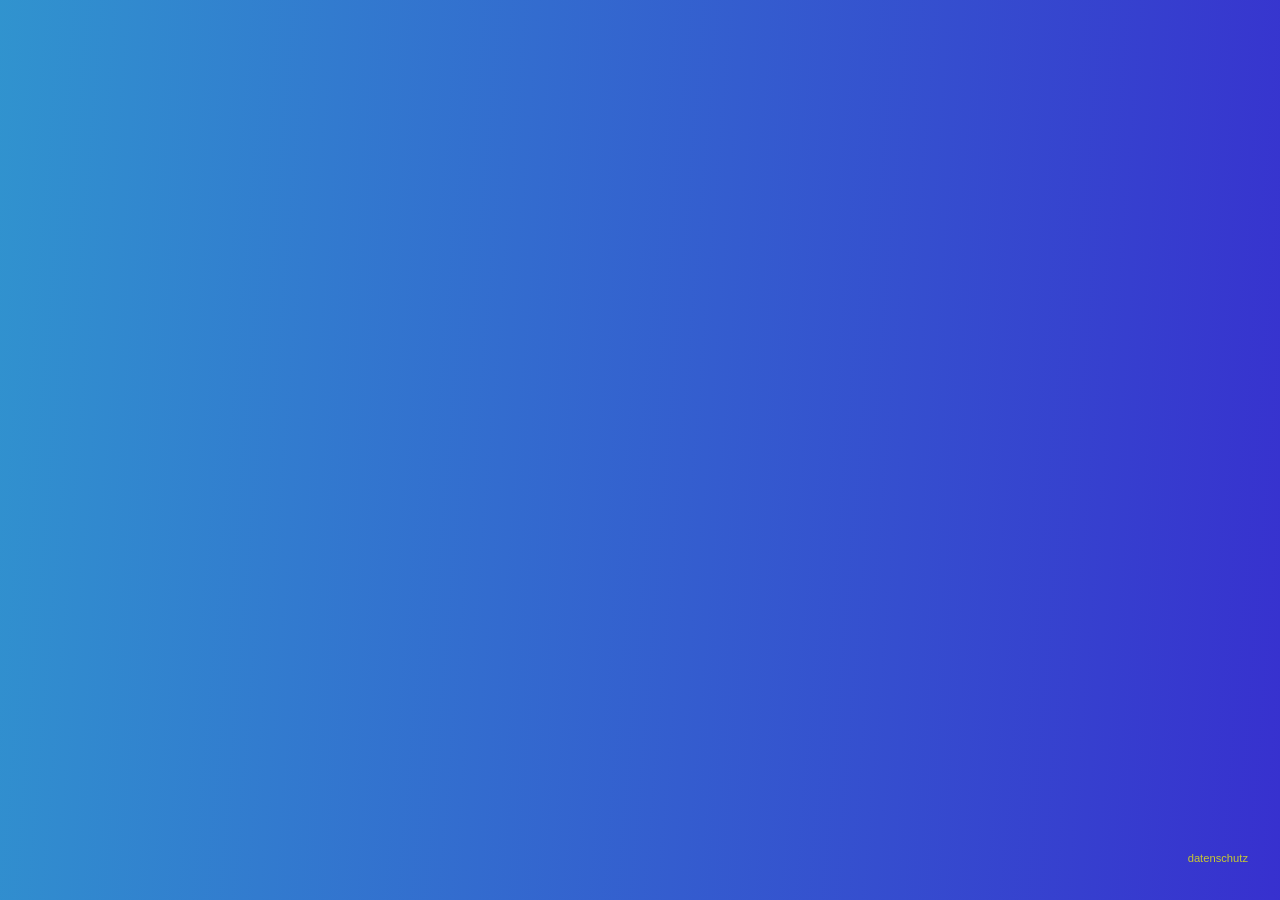
==== index.html @ cbe407e5 "farbfilter: Verlaufsseite ohne externe Abhaengigkeiten Reduziert auf den Farbverlauf als Platzhalter" ====
<!DOCTYPE html>
<html lang="de">

<head>
    <meta charset="UTF-8">
    <meta name="viewport" content="width=device-width, initial-scale=1.0">
    <!-- Platzhalterseite: nicht in Suchergebnisse. Entfernen, sobald das Portfolio
         gefunden werden soll — Unterseiten, die nur per Link laufen, behalten es. -->
    <meta name="robots" content="noindex, nofollow">
    <meta name="theme-color" id="theme-meta" content="#000000">
    <link rel="stylesheet" href="style.css">
</head>

<body data-click="invert">

    <div id="dynamic-bg" class="bg-layer"></div>

    <div class="corner corner--br">
        <a href="datenschutz.html">datenschutz</a>
    </div>

    <script src="effect.js"></script>
</body>

</html>
---- style.css ----
/* farbfilter — gemeinsames Stylesheet für alle Seiten */

*,
*::before,
*::after {
    box-sizing: border-box;
}

html {
    height: 100dvh;
    width: 100%;
    margin: 0;
    padding: 0;
    background: #000;
    overflow: hidden;
    overscroll-behavior: none;
}

body {
    font-family: Helvetica, Arial, sans-serif;
    margin: 0;
    padding: 0;
    height: 100%;
    width: 100%;
    display: flex;
    align-items: center;
    justify-content: center;
    /* pan-y, nicht none: sonst lässt sich der Rechtstext auf dem Handy nicht scrollen.
       Gegen das iOS-Gummiband reicht overscroll-behavior am html-Element. */
    touch-action: pan-y;
    transition: filter 0.6s cubic-bezier(0.4, 0, 0.2, 1);
}

.inverted {
    filter: invert(1);
}

/* Der Verlauf liegt auf einer eigenen Ebene hinter dem Inhalt, nicht auf dem body.
   Sonst blendet mix-blend-difference gegen einen Hintergrund, der sich im selben
   Frame ändert — die geblendete Box zeichnet sich dann als Rechteck ab. */
.bg-layer {
    position: fixed;
    inset: 0;
    z-index: -1;
}

/* Ecken-UI — so leise wie möglich, liegt per difference auf dem Verlauf.
   translateZ(0) stabilisiert position:fixed unter dem filter des Elternteils (Safari). */
.corner {
    position: fixed;
    z-index: 50;
    transform: translateZ(0);
    -webkit-tap-highlight-color: transparent;
    mix-blend-mode: difference;
    color: #fff;
    font-size: 0.7rem;
    font-weight: 300;
    line-height: 1.6;
    user-select: none;
}

.corner a {
    color: inherit;
    text-decoration: none;
    transition: opacity 0.15s cubic-bezier(0.4, 0, 0.2, 1);
}

.corner a:hover {
    opacity: 0.6;
}

.corner--bl {
    bottom: 2rem;
    left: 2rem;
}

.corner--br {
    bottom: 2rem;
    right: 2rem;
    text-align: right;
}

/* Fließtext (nur Datenschutz) — Scrollbalken bleibt verborgen */
.legal {
    position: relative;
    z-index: 10;
    width: 100%;
    max-width: 34rem;
    max-height: 70dvh;
    overflow-y: auto;
    overscroll-behavior: contain;
    padding: 2rem;
    mix-blend-mode: difference;
    color: #fff;
    font-size: 0.7rem;
    font-weight: 300;
    line-height: 1.7;
    scrollbar-width: none;
    -ms-overflow-style: none;
}

.legal::-webkit-scrollbar {
    display: none;
}

.legal h1,
.legal h2 {
    font-size: 0.7rem;
    font-weight: 400;
}

.legal h1 {
    margin: 0 0 1.5rem;
}

.legal h2 {
    margin: 1.5rem 0 0.25rem;
}

.legal p {
    margin: 0 0 0.75rem;
}

.legal a {
    color: inherit;
}

.legal .stand {
    margin-top: 2rem;
    opacity: 0.6;
}
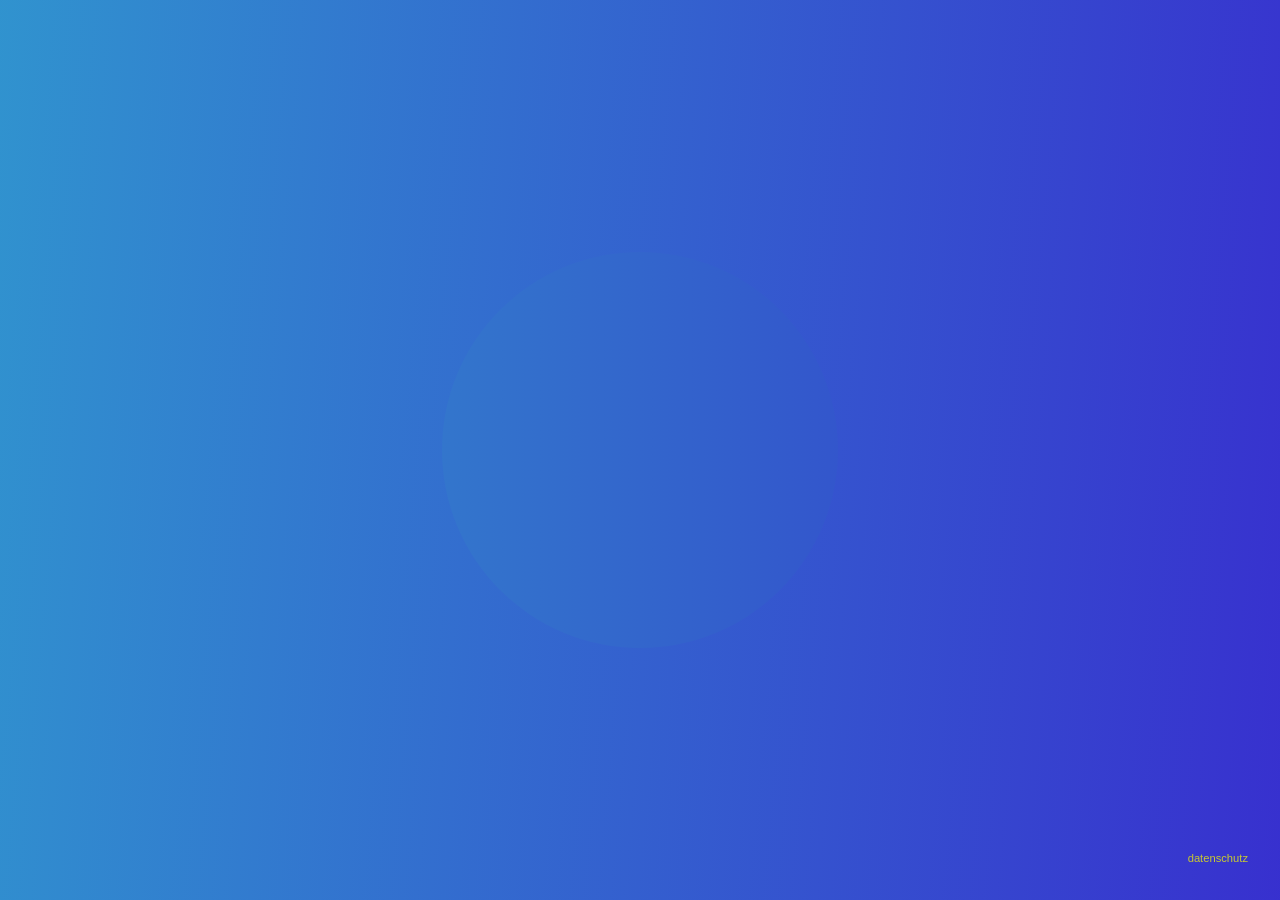
==== commit c9fc5c24: "Kreis in der Mitte, der nur im Stillstand auftaucht Der Kreis ist keine eigene Form mit eigener Farb" ====
--- a/index.html
+++ b/index.html
@@ -14,6 +14,7 @@
 <body data-click="invert">
 
     <div id="dynamic-bg" class="bg-layer"></div>
+    <div id="orb" class="orb"></div>
 
     <div class="corner corner--br">
         <a href="datenschutz.html">datenschutz</a>
--- a/style.css
+++ b/style.css
@@ -41,7 +41,20 @@
 .bg-layer {
     position: fixed;
     inset: 0;
+    z-index: -2;
+}
+
+/* Der Kreis ist eine zweite, bildschirmfüllende Verlaufsebene, die zum Kreis
+   beschnitten wird — nicht ein kleines Element mit eigenem Verlauf. Nur so ist
+   die Füllung deckungsgleich mit dem Hintergrund und damit unsichtbar, solange
+   beide denselben Stand zeigen. Den Rest macht effect.js: bei Mausbewegung wird
+   die Ebene nachgezogen, im Stillstand driftet nur der Hintergrund weiter. */
+.orb {
+    position: fixed;
+    inset: 0;
     z-index: -1;
+    clip-path: circle(22vmin at 50% 50%);
+    pointer-events: none;
 }
 
 /* Ecken-UI — so leise wie möglich, liegt per difference auf dem Verlauf.
@@ -129,3 +142,9 @@
     margin-top: 2rem;
     opacity: 0.6;
 }
+
+/* Abstand zur zweiten Sprachfassung */
+.legal .second-language {
+    display: block;
+    margin-top: 3rem;
+}
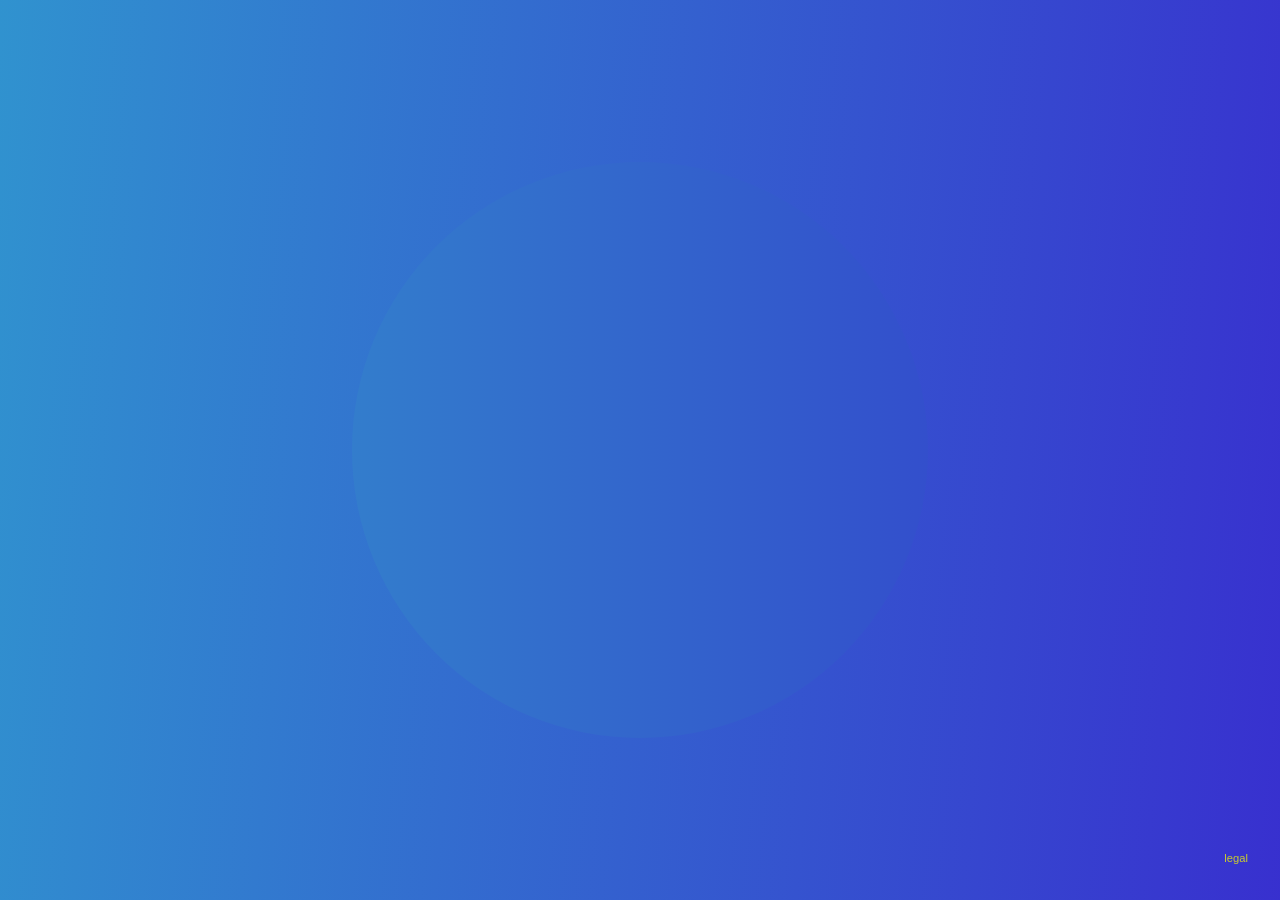
==== commit 7305ea63: "Link unten rechts heisst legal statt datenschutz International lesbar, ohne etwas Falsches anzukuend" ====
--- a/index.html
+++ b/index.html
@@ -17,7 +17,7 @@
     <div id="orb" class="orb"></div>
 
     <div class="corner corner--br">
-        <a href="datenschutz.html">datenschutz</a>
+        <a href="datenschutz.html">legal</a>
     </div>
 
     <script src="effect.js"></script>
--- a/style.css
+++ b/style.css
@@ -53,7 +53,7 @@
     position: fixed;
     inset: 0;
     z-index: -1;
-    clip-path: circle(22vmin at 50% 50%);
+    clip-path: circle(32vmin at 50% 50%);
     pointer-events: none;
 }
 
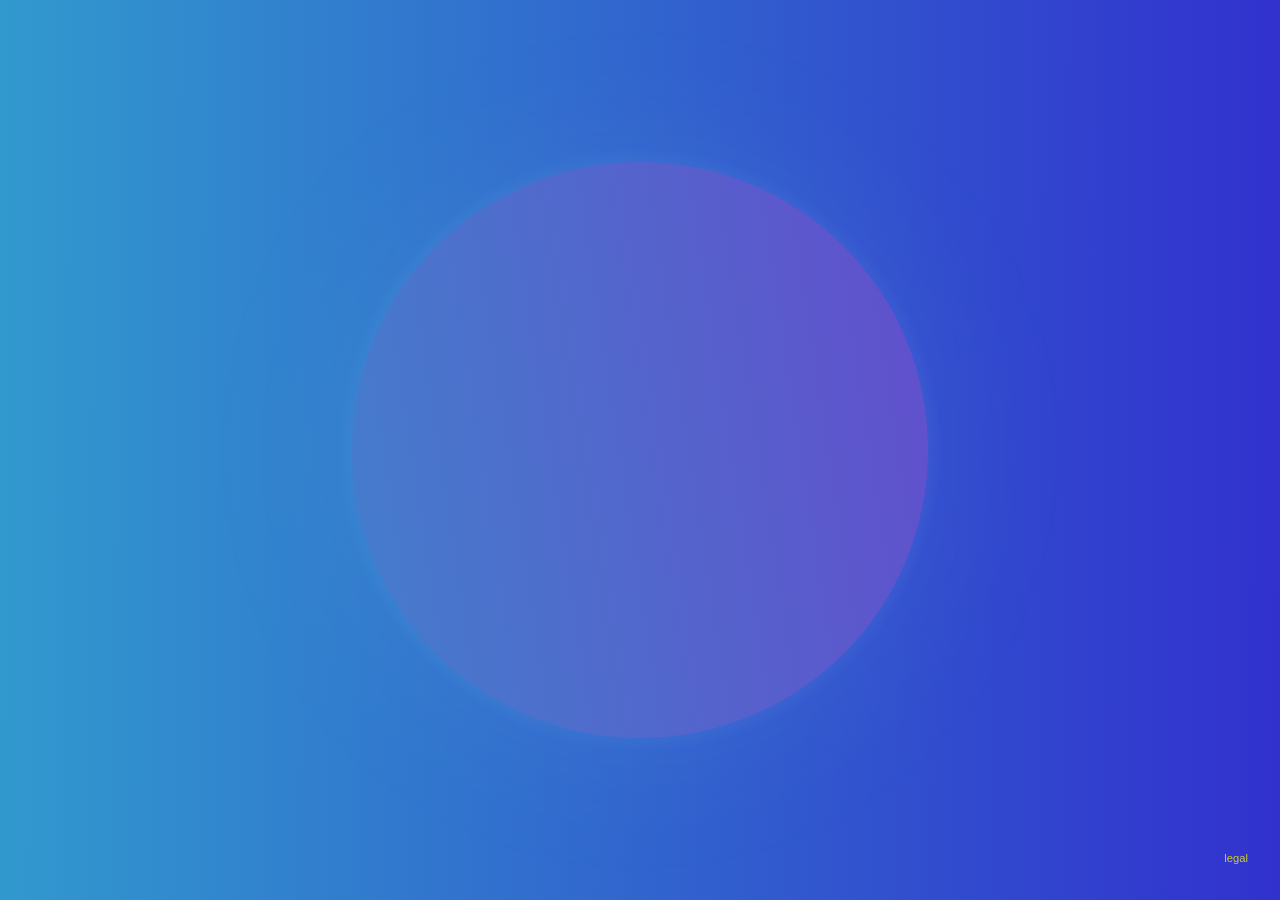
==== commit 00605269: "Kugel: gegenlaeufiger Verlauf, eigene Farbspanne, gluehender Rand Der Verlauf des Kreises dreht im S" ====
--- a/index.html
+++ b/index.html
@@ -14,7 +14,9 @@
 <body data-click="invert">
 
     <div id="dynamic-bg" class="bg-layer"></div>
-    <div id="orb" class="orb"></div>
+    <div id="orb-glow" class="orb-glow">
+        <div id="orb" class="orb"></div>
+    </div>
 
     <div class="corner corner--br">
         <a href="datenschutz.html">legal</a>
--- a/style.css
+++ b/style.css
@@ -48,13 +48,22 @@
    beschnitten wird — nicht ein kleines Element mit eigenem Verlauf. Nur so ist
    die Füllung deckungsgleich mit dem Hintergrund und damit unsichtbar, solange
    beide denselben Stand zeigen. Den Rest macht effect.js: bei Mausbewegung wird
-   die Ebene nachgezogen, im Stillstand driftet nur der Hintergrund weiter. */
-.orb {
+   die Ebene nachgezogen, im Stillstand driftet nur der Hintergrund weiter.
+
+   Zwei Ebenen, weil filter und clip-path auf demselben Element in der falschen
+   Reihenfolge greifen: der Schatten würde vom unbeschnittenen Rechteck gebildet
+   und anschließend mit weggeschnitten. Außen glühen, innen beschneiden. */
+.orb-glow {
     position: fixed;
     inset: 0;
     z-index: -1;
+    pointer-events: none;
+}
+
+.orb {
+    position: absolute;
+    inset: 0;
     clip-path: circle(32vmin at 50% 50%);
-    pointer-events: none;
 }
 
 /* Ecken-UI — so leise wie möglich, liegt per difference auf dem Verlauf.
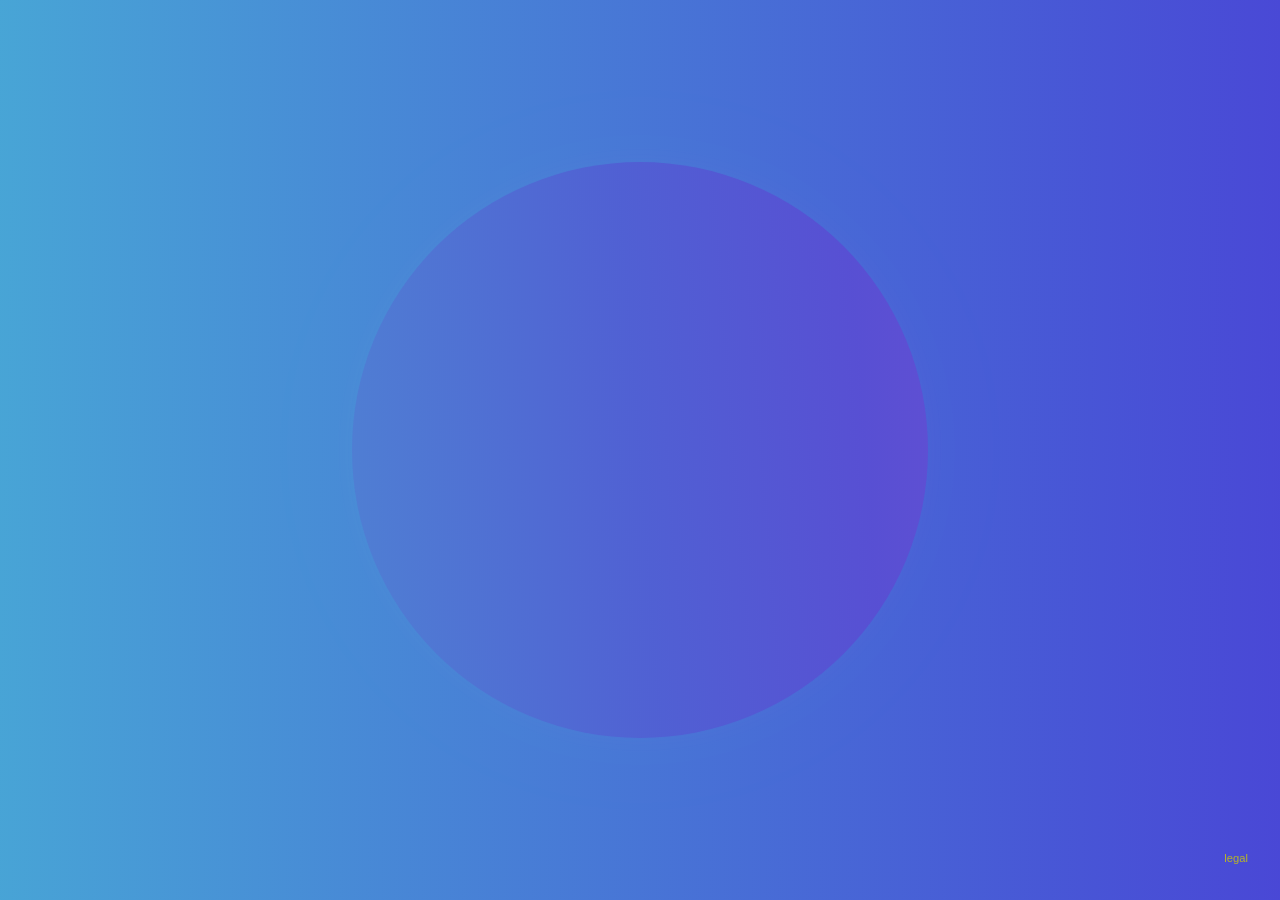
==== commit 11434825: "Form wechselt bei jedem Auftauchen, laengere Pause davor Kreis, Dreieck, Quadrat im Wechsel. Umgesch" ====
--- a/index.html
+++ b/index.html
@@ -15,7 +15,7 @@
 
     <div id="dynamic-bg" class="bg-layer"></div>
     <div id="orb-glow" class="orb-glow">
-        <div id="orb" class="orb"></div>
+        <div id="orb" class="orb orb--circle"></div>
     </div>
 
     <div class="corner corner--br">
--- a/style.css
+++ b/style.css
@@ -63,7 +63,28 @@
 .orb {
     position: absolute;
     inset: 0;
+}
+
+/* Die Form wechselt bei jedem neuen Auftauchen. Umgeschaltet wird im Moment des
+   Einfrierens, wo die Fläche noch deckungsgleich mit dem Hintergrund ist — der
+   Wechsel selbst ist dadurch unsichtbar. Die Maße sind so gewählt, dass die drei
+   Formen optisch gleich groß wirken: das Dreieck braucht mehr Umkreisradius,
+   weil es davon nur einen Teil ausfüllt. */
+.orb--circle {
     clip-path: circle(32vmin at 50% 50%);
+}
+
+.orb--triangle {
+    clip-path: polygon(50% calc(50% - 38vmin),
+            calc(50% + 32.9vmin) calc(50% + 19vmin),
+            calc(50% - 32.9vmin) calc(50% + 19vmin));
+}
+
+.orb--square {
+    clip-path: polygon(calc(50% - 27vmin) calc(50% - 27vmin),
+            calc(50% + 27vmin) calc(50% - 27vmin),
+            calc(50% + 27vmin) calc(50% + 27vmin),
+            calc(50% - 27vmin) calc(50% + 27vmin));
 }
 
 /* Ecken-UI — so leise wie möglich, liegt per difference auf dem Verlauf.
